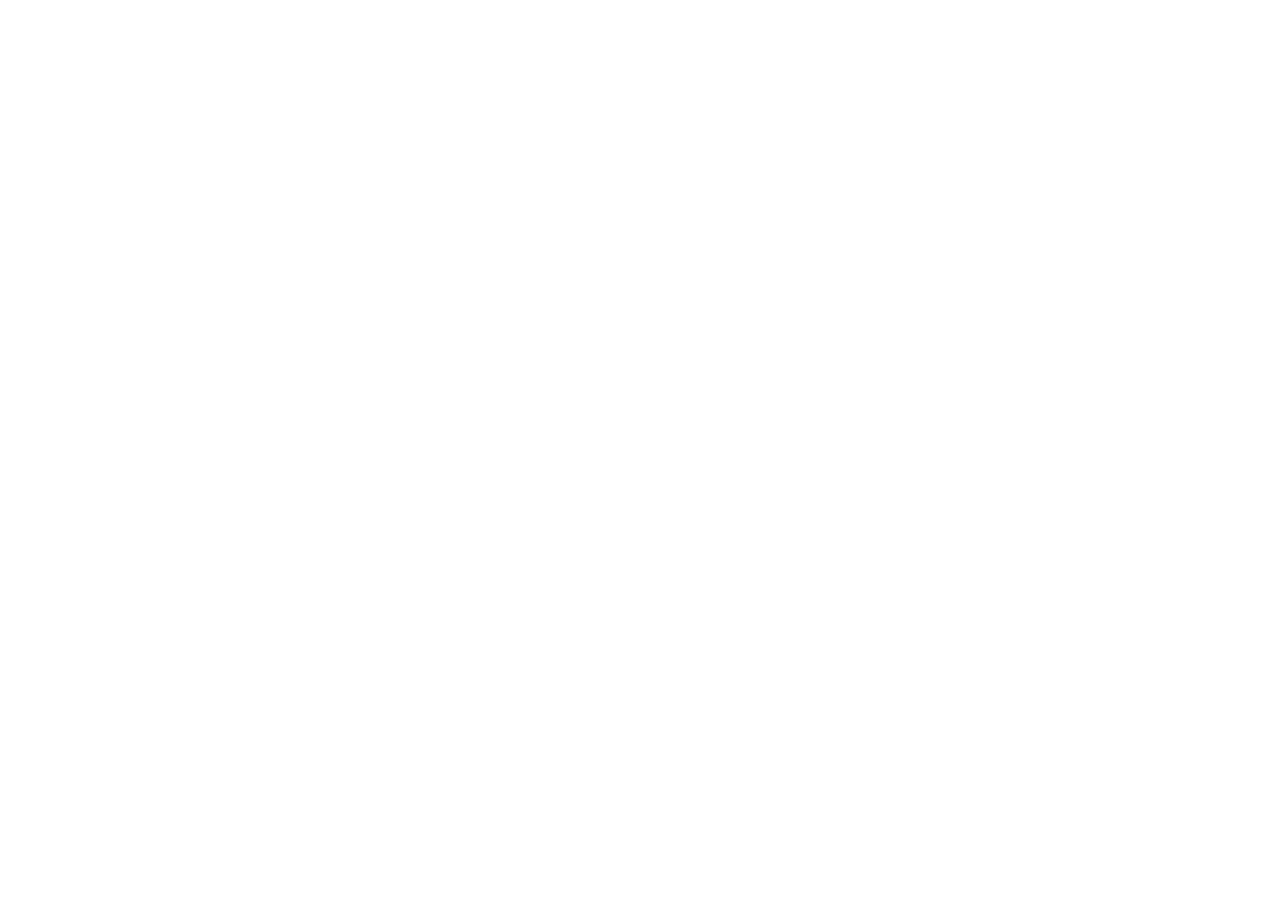
==== index.html @ 659bd075 "Add files via upload" ====
<!DOCTYPE html>
<html lang="en">
<head>
    <meta charset="UTF-8">
    <meta name="viewport" content="width=device-width, initial-scale=1.0">
    <title>Document</title>
    <link rel="stylesheet" href="portfolio.html">
</head>
<body>
    
    
</body>
</html>
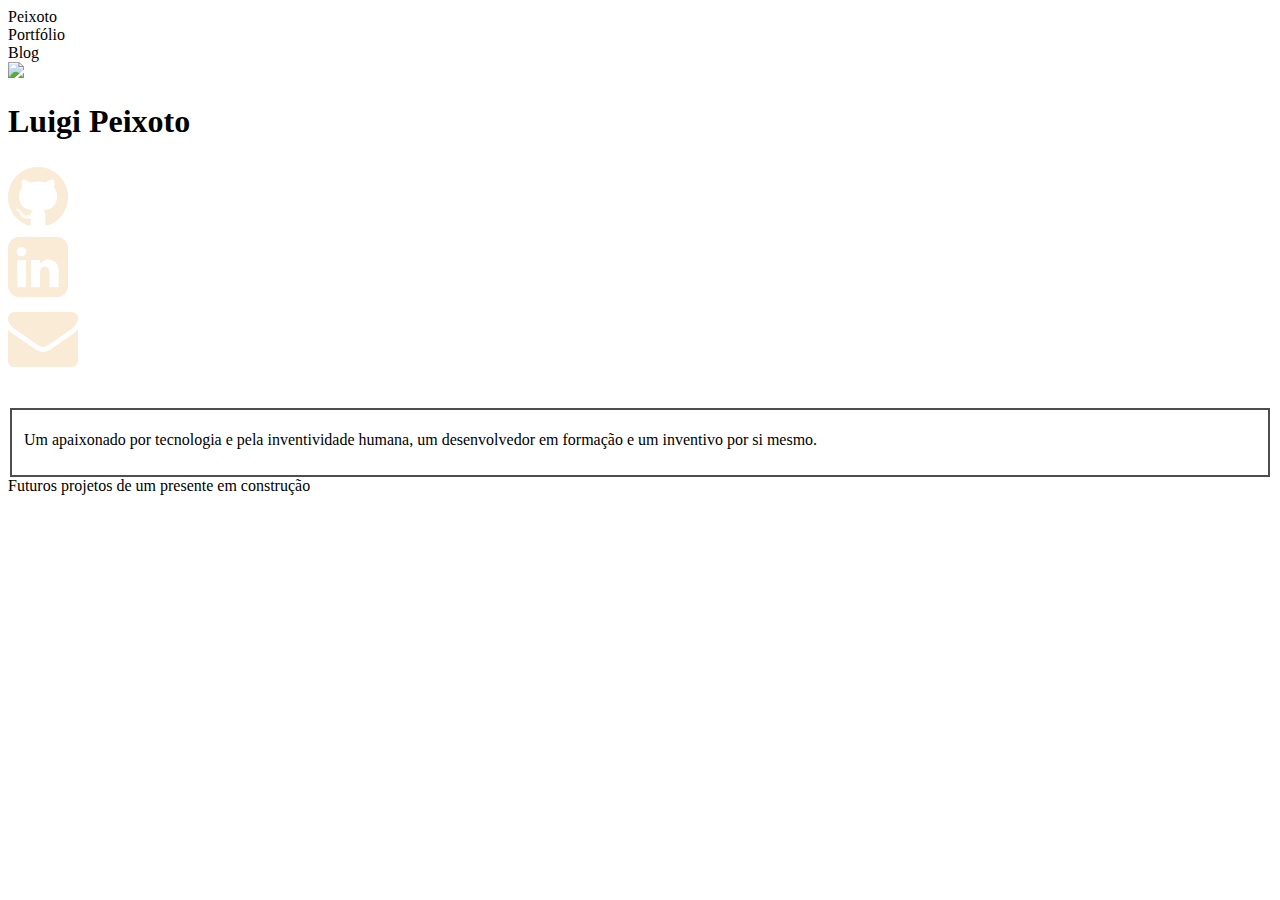
==== commit 06eb22c2: "Update index.html" ====
--- a/index.html
+++ b/index.html
@@ -1,13 +1,51 @@
 <!DOCTYPE html>
-<html lang="en">
+<html lang="pt-br">
 <head>
     <meta charset="UTF-8">
+    <meta http-equiv="X-UA-Compatible" content="IE=edge">
     <meta name="viewport" content="width=device-width, initial-scale=1.0">
+    <link rel="stylesheet" href="Portfolio1.css">
     <title>Document</title>
-    <link rel="stylesheet" href="portfolio.html">
+    <link href="https://fonts.googleapis.com/css2?family=Poppins:wght@300;400;600&display=swap" rel="stylesheet">
+    <link rel="stylesheet" href="https://cdnjs.cloudflare.com/ajax/libs/font-awesome/4.7.0/css/font-awesome.min.css">
 </head>
 <body>
-    
-    
+    <section class="topo"> 
+   <header>  <div class="cabecario">
+        <div class="item"> Peixoto </div>
+        <div class="item">Portfólio</div>
+        <div  class="item">Blog</div>
+    </div> </header>
+
+    <img class="pessoa" src="https://i.ibb.co/YVj4cdc/Imagem-do-Whats-App-de-2025-03-31-s-19-35-38-0de9bd76.jpg" height="240px"> 
+  <h1> Luigi Peixoto </h1>
+    <nav> 
+<div class="links"> 
+    <div class="logo" ><a target="_blank" rel="noopener noreferrer" href="https://github.com/"> <i class="fa fa-github" aria-hidden="true" style="font-size: 70px; color: antiquewhite;"></i></a></div>
+    <div class="logo"><a target="_blank" rel="noopener noreferrer" href="https://www.linkedin.com/in/luigi-peixoto-de-brito-sudr%C3%A9-8221ab353/"><i class="fa fa-linkedin-square" aria-hidden="true" style="font-size: 70px; color: antiquewhite;"></i></a> </div>
+    <div class="logo" > <a target="_blank" rel="noopener noreferrer" href="mailto:luigipeixoto9@gmail.com"> <i class="fa fa-envelope" aria-hidden="true" style="font-size: 70px; color: antiquewhite;"></i></a> </div>
+</div>
+</nav>  
+
+</section class="meio">
+<br>
+<br>
+<fieldset class="biografia" style="border: 2px solid rgb(78, 78, 78)"> 
+<p> Um apaixonado por tecnologia e pela inventividade humana, um desenvolvedor em formação e um inventivo por si mesmo.
+
+</p></fieldset>
+</section>
+
+<article class="portfolio"> 
+Futuros projetos de um presente em construção 
+
+<div>
+    <div class="port1"> </div>
+    <div class="port2"> </div>
+    <div class="port3"> </div>
+    <div class="port4"> </div>
+</div>
+
+</article>
 </body>
-</html>+</html>
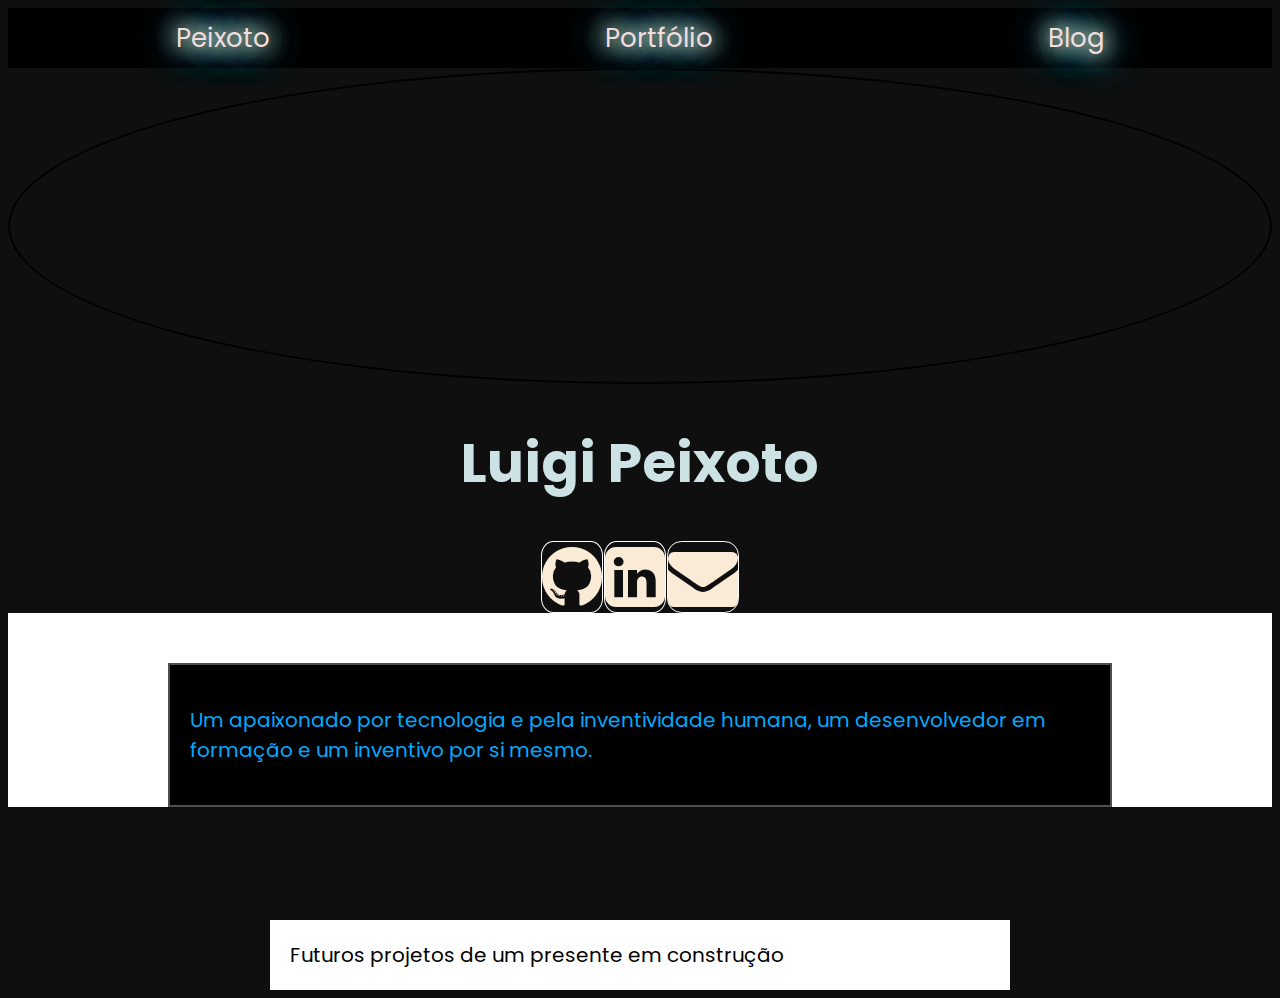
==== commit cc6098b0: "Update index.html" ====
--- a/index.html
+++ b/index.html
@@ -26,8 +26,8 @@
     <div class="logo" > <a target="_blank" rel="noopener noreferrer" href="mailto:luigipeixoto9@gmail.com"> <i class="fa fa-envelope" aria-hidden="true" style="font-size: 70px; color: antiquewhite;"></i></a> </div>
 </div>
 </nav>  
-
-</section class="meio">
+</section>
+<section class="meio">
 <br>
 <br>
 <fieldset class="biografia" style="border: 2px solid rgb(78, 78, 78)"> 
--- a/Portfolio1.css
+++ b/Portfolio1.css
@@ -0,0 +1,147 @@
+*{
+    box-sizing: content-box;
+    font-family: 'Poppins', sans-serif;;
+}
+
+body{
+    background-color: #0f0f0f;
+}
+
+.pessoa{
+    display: flex;
+    justify-content: center;
+    margin-right: auto;
+    margin-left: auto;
+    border-radius: 50%;
+     border: 2px solid #000; 
+     zoom: 130%;
+ }
+
+.cabecario{
+    display: flex;
+    flex-direction: row;
+    justify-content: space-around;
+    align-items: center;
+    color: rgb(0, 130, 252);
+    background-color: rgb(0, 0, 0);
+    height: 60px;
+    font-size: 26px;
+    padding: 10px auto;
+    text-align: center;
+    flex: 1;
+}
+
+.topo{
+    background-image: url(https://media2.giphy.com/media/v1.Y2lkPTc5MGI3NjExODN5bXRsOXN1cGZ0M280ZDNvc29rYnYycjgwd2Jha3UwY2prdWw2MSZlcD12MV9pbnRlcm5hbF9naWZfYnlfaWQmY3Q9Zw/ko7twHhomhk8E/giphy.gif);
+    background-repeat: no-repeat;
+    background-size: cover;
+    background-position: center;
+    background-attachment: fixed;
+    box-shadow: box-shadow: rgba(0, 0, 0, 0.25) 0px 54px 55px, rgba(0, 0, 0, 0.12) 0px -12px 30px, rgba(0, 0, 0, 0.12) 0px 4px 6px, rgba(0, 0, 0, 0.17) 0px 12px 13px, rgba(0, 0, 0, 0.09) 0px -3px 5px;
+}
+
+.meio{
+    background-color: white;
+}
+
+.biografia{
+    background-color: black;
+    color:  rgb(0, 130, 252);
+    font-size: 20px;
+    font-family: 'Poppins', sans-serif;
+    padding: 20px;
+    margin: auto;
+    width: 900px;
+    max-width: 900px;
+}
+
+.links{
+    display: flex;
+    flex-direction: row;
+    justify-content: center;
+    margin-left: auto;
+    margin-right: auto;
+    background-color: rgba(255, 255, 255, 0);
+    gap: 1px;
+    margin-top: 20px;
+}
+
+
+.item:hover{
+    -webkit-transition-property: height, width;
+    -webkit-transition-duration: 1s;
+    -moz-transition-property: height, width;
+    -moz-transition-duration: 1s;
+    transition-property: height, width;
+    transition-duration: 1s;
+    color: rgb(31, 203, 255);
+    color: #fff;
+    text-shadow:
+        0 0 7px #fff,
+        0 0 10px #fff,
+        0 0 21px #fff,
+        0 0 42px #0fa,
+        0 0 82px #0fa,
+        0 0 92px #0fa,
+        0 0 102px #0fa,
+        0 0 151px #0fa;
+}
+
+.logo{
+    -webkit-transition-property: height, width;
+    -webkit-transition-duration: 1s;
+    -moz-transition-property: height, width;
+    -moz-transition-duration: 1s;
+    transition-property: height, width;
+    transition-duration: 1s;
+    background:none;
+    border-radius: 20%;
+    border: 1px solid white;
+
+}
+
+.logo:hover{
+    transition: transform 0.5s ease-in-out;
+    animation: grow 5s forwards;
+    background: rgb(78, 78, 78);
+    border-radius: 30%;
+    filter: brightness(1.5)
+}
+
+.portfolio{
+    background-color: black;
+    color:  rgb(0, 0, 0);
+    font-size: 20px;
+    font-family: 'Poppins', sans-serif;
+    padding: 20px;
+    margin: auto;
+    max-width: 700px;
+    background-color: white;
+    margin-top: 3cm;
+}
+
+.item{
+    color: rgb(31, 203, 255);
+    color: #f1dddd;
+    text-shadow:
+    0 0 21px #fcfbca,
+        0 0 21px #fcfbca,
+        0 0 42px rgb(2, 183, 255),
+        0 0 42px rgb(2, 183, 255),
+        0 0 42px rgb(2, 183, 255);
+    }
+p{
+    color: #00aaff;
+}
+
+h1{
+    display: flex;
+    justify-content: center;
+    font-size: 55px;
+    color: rgb(205, 226, 228);
+
+}
+
+altas{
+    background-color: rgb(60, 241, 60);
+}
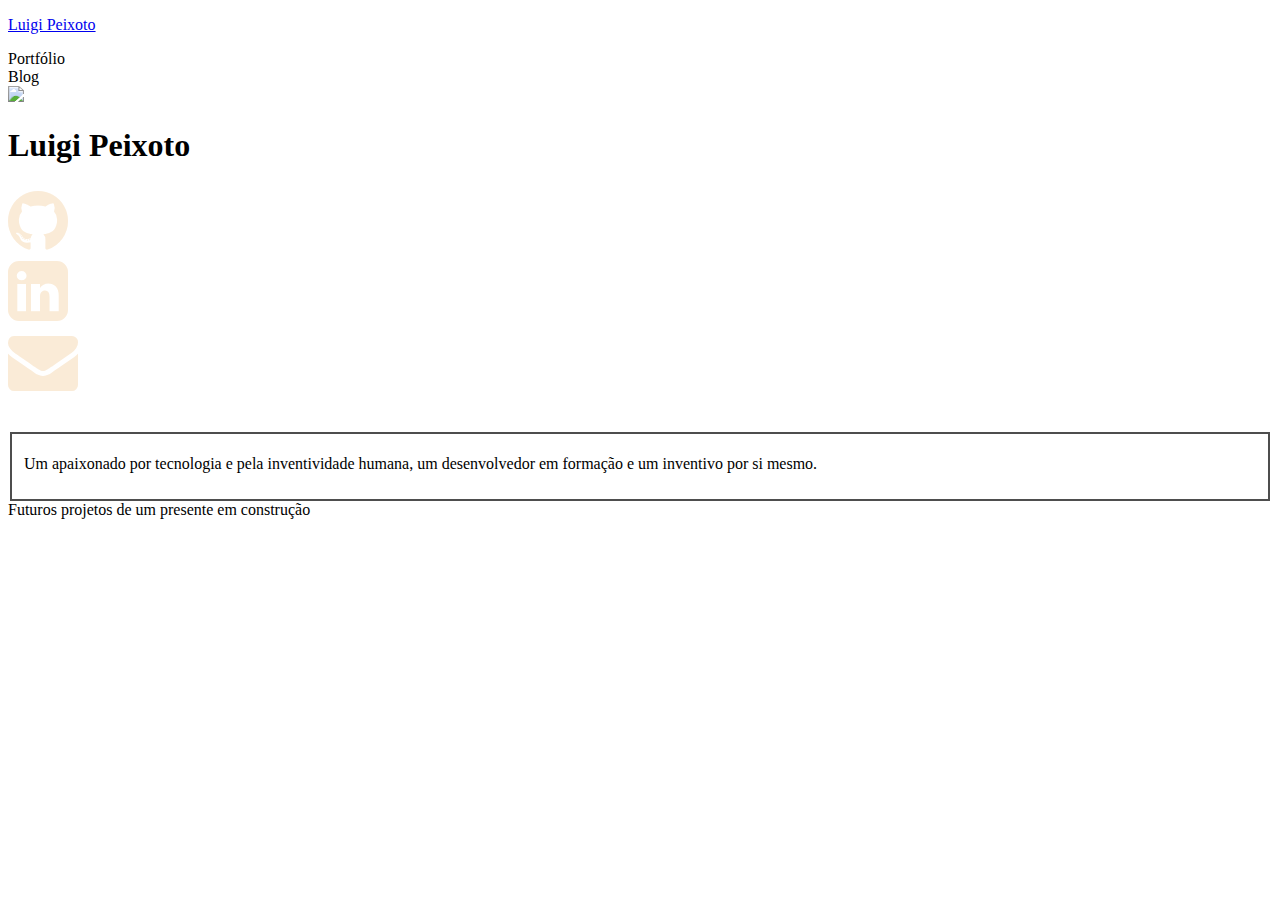
==== commit e9eff1bf: "Update index.html" ====
--- a/index.html
+++ b/index.html
@@ -4,15 +4,15 @@
     <meta charset="UTF-8">
     <meta http-equiv="X-UA-Compatible" content="IE=edge">
     <meta name="viewport" content="width=device-width, initial-scale=1.0">
-    <link rel="stylesheet" href="Portfolio1.css">
-    <title>Document</title>
+    <link rel="stylesheet" href="portfolio/Portfolio1.css">
+    <title>Luigi Peixoto</title>
     <link href="https://fonts.googleapis.com/css2?family=Poppins:wght@300;400;600&display=swap" rel="stylesheet">
     <link rel="stylesheet" href="https://cdnjs.cloudflare.com/ajax/libs/font-awesome/4.7.0/css/font-awesome.min.css">
 </head>
 <body>
     <section class="topo"> 
    <header>  <div class="cabecario">
-        <div class="item"> Peixoto </div>
+        <div class="item"> <a href="index.html"> <p class="nome">Luigi Peixoto </p> </a> </div>
         <div class="item">Portfólio</div>
         <div  class="item">Blog</div>
     </div> </header>
@@ -27,6 +27,7 @@
 </div>
 </nav>  
 </section>
+
 <section class="meio">
 <br>
 <br>
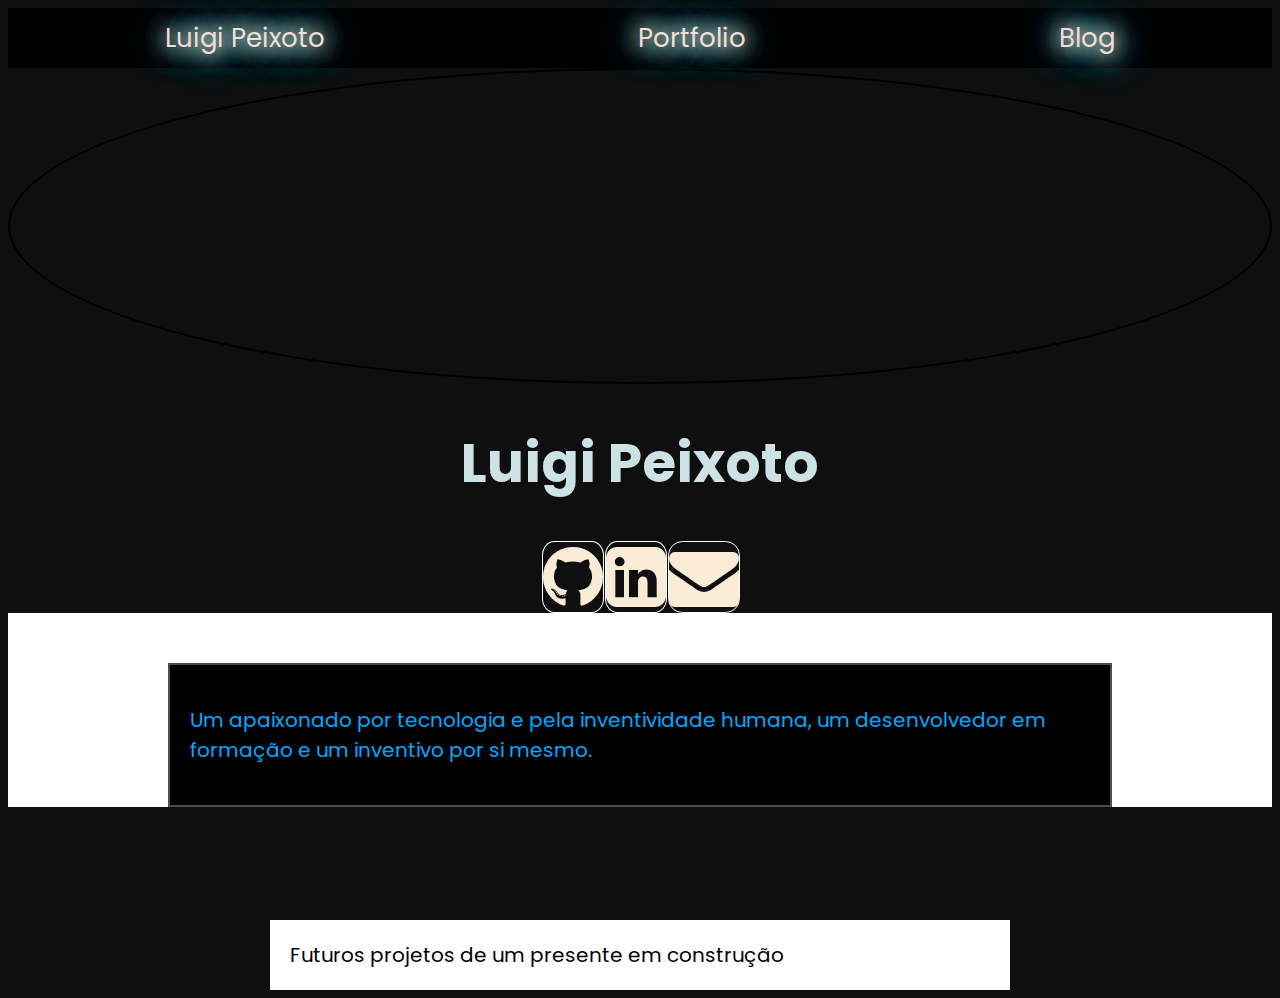
==== commit b0410c44: "Update index.html" ====
--- a/index.html
+++ b/index.html
@@ -4,7 +4,7 @@
     <meta charset="UTF-8">
     <meta http-equiv="X-UA-Compatible" content="IE=edge">
     <meta name="viewport" content="width=device-width, initial-scale=1.0">
-    <link rel="stylesheet" href="portfolio/Portfolio1.css">
+    <link rel="stylesheet" href="Portfolio1.css">
     <title>Luigi Peixoto</title>
     <link href="https://fonts.googleapis.com/css2?family=Poppins:wght@300;400;600&display=swap" rel="stylesheet">
     <link rel="stylesheet" href="https://cdnjs.cloudflare.com/ajax/libs/font-awesome/4.7.0/css/font-awesome.min.css">
@@ -13,7 +13,7 @@
     <section class="topo"> 
    <header>  <div class="cabecario">
         <div class="item"> <a href="index.html"> <p class="nome">Luigi Peixoto </p> </a> </div>
-        <div class="item">Portfólio</div>
+        <div class="item"> <a href="portfólio.html"><p class="nome"> Portfolio </p></div>
         <div  class="item">Blog</div>
     </div> </header>
 
--- a/Portfolio1.css
+++ b/Portfolio1.css
@@ -0,0 +1,168 @@
+*{
+    box-sizing: content-box;
+    font-family: 'Poppins', sans-serif;;
+}
+
+body{
+    background-color: #0f0f0f;
+}
+
+.pessoa{
+    display: flex;
+    justify-content: center;
+    margin-right: auto;
+    margin-left: auto;
+    border-radius: 50%;
+     border: 2px solid #000; 
+     zoom: 130%;
+ }
+
+.cabecario{
+    display: flex;
+    flex-direction: row;
+    justify-content: space-around;
+    align-items: center;
+    color: rgb(0, 130, 252);
+    background-color: rgb(0, 0, 0);
+    height: 60px;
+    font-size: 26px;
+    padding: 10px auto;
+    text-align: center;
+    flex: 1;
+}
+
+.topo{
+    background-image: url(https://media2.giphy.com/media/v1.Y2lkPTc5MGI3NjExODN5bXRsOXN1cGZ0M280ZDNvc29rYnYycjgwd2Jha3UwY2prdWw2MSZlcD12MV9pbnRlcm5hbF9naWZfYnlfaWQmY3Q9Zw/ko7twHhomhk8E/giphy.gif);
+    background-repeat: no-repeat;
+    background-size: cover;
+    background-position: center;
+    background-attachment: fixed;
+    box-shadow: box-shadow: rgba(0, 0, 0, 0.25) 0px 54px 55px, rgba(0, 0, 0, 0.12) 0px -12px 30px, rgba(0, 0, 0, 0.12) 0px 4px 6px, rgba(0, 0, 0, 0.17) 0px 12px 13px, rgba(0, 0, 0, 0.09) 0px -3px 5px;
+}
+
+.meio{
+    background-color: white;
+}
+
+.biografia{
+    background-color: black;
+    color:  rgb(0, 130, 252);
+    font-size: 20px;
+    font-family: 'Poppins', sans-serif;
+    padding: 20px;
+    margin: auto;
+    width: 900px;
+    max-width: 900px;
+}
+
+.links{
+    display: flex;
+    flex-direction: row;
+    justify-content: center;
+    margin-left: auto;
+    margin-right: auto;
+    background-color: rgba(255, 255, 255, 0);
+    gap: 1px;
+    margin-top: 20px;
+}
+
+a:hover, a:visited, a:link, a:active
+{
+    text-decoration: none;
+}
+
+.item:hover{
+    -webkit-transition-property: height, width;
+    -webkit-transition-duration: 1s;
+    -moz-transition-property: height, width;
+    -moz-transition-duration: 1s;
+    transition-property: height, width;
+    transition-duration: 1s;
+    color: rgb(31, 203, 255);
+    color: #fff;
+    text-shadow:
+        0 0 7px #fff,
+        0 0 10px #fff,
+        0 0 21px #fff,
+        0 0 42px #0fa,
+        0 0 82px #0fa,
+        0 0 92px #0fa,
+        0 0 102px #0fa,
+        0 0 151px #0fa;
+}
+
+.nome:hover{
+        -webkit-transition-property: height, width;
+        -webkit-transition-duration: 1s;
+        -moz-transition-property: height, width;
+        -moz-transition-duration: 1s;
+        transition-property: height, width;
+        transition-duration: 1s;
+        color: rgb(31, 203, 255);
+        color: #fff;
+        text-shadow:
+            0 0 7px #fff,
+            0 0 10px #fff,
+            0 0 21px #fff,
+            0 0 42px #0fa,
+            0 0 82px #0fa,
+            0 0 92px #0fa,
+            0 0 102px #0fa,
+            0 0 151px #0fa;
+}
+
+.logo {
+    -webkit-transition-property: height, width;
+    -webkit-transition-duration: 1s;
+    -moz-transition-property: height, width;
+    -moz-transition-duration: 1s;
+    transition-property: height, width;
+    transition-duration: 1s;
+    background:none;
+    border-radius: 20%;
+    border: 1px solid white;
+    text-decoration: none;
+
+}
+
+.logo:hover{
+    transition: transform 0.5s ease-in-out;
+    animation: grow 5s forwards;
+    background: rgb(78, 78, 78);
+    border-radius: 30%;
+    filter: brightness(1.5)
+}
+
+.portfolio{
+    background-color: black;
+    color:  rgb(0, 0, 0);
+    font-size: 20px;
+    font-family: 'Poppins', sans-serif;
+    padding: 20px;
+    margin: auto;
+    max-width: 700px;
+    background-color: white;
+    margin-top: 3cm;
+}
+
+.item, .nome {
+    color: #f1dddd;
+    text-shadow:
+    0 0 21px #fcfbca,
+        0 0 21px #fcfbca,
+        0 0 42px rgb(2, 183, 255),
+        0 0 42px rgb(2, 183, 255),
+        0 0 42px rgb(2, 183, 255);
+    text-decoration: none;
+    }
+p{
+    color: #00aaff;
+}
+
+h1{
+    display: flex;
+    justify-content: center;
+    font-size: 55px;
+    color: rgb(205, 226, 228);
+
+}
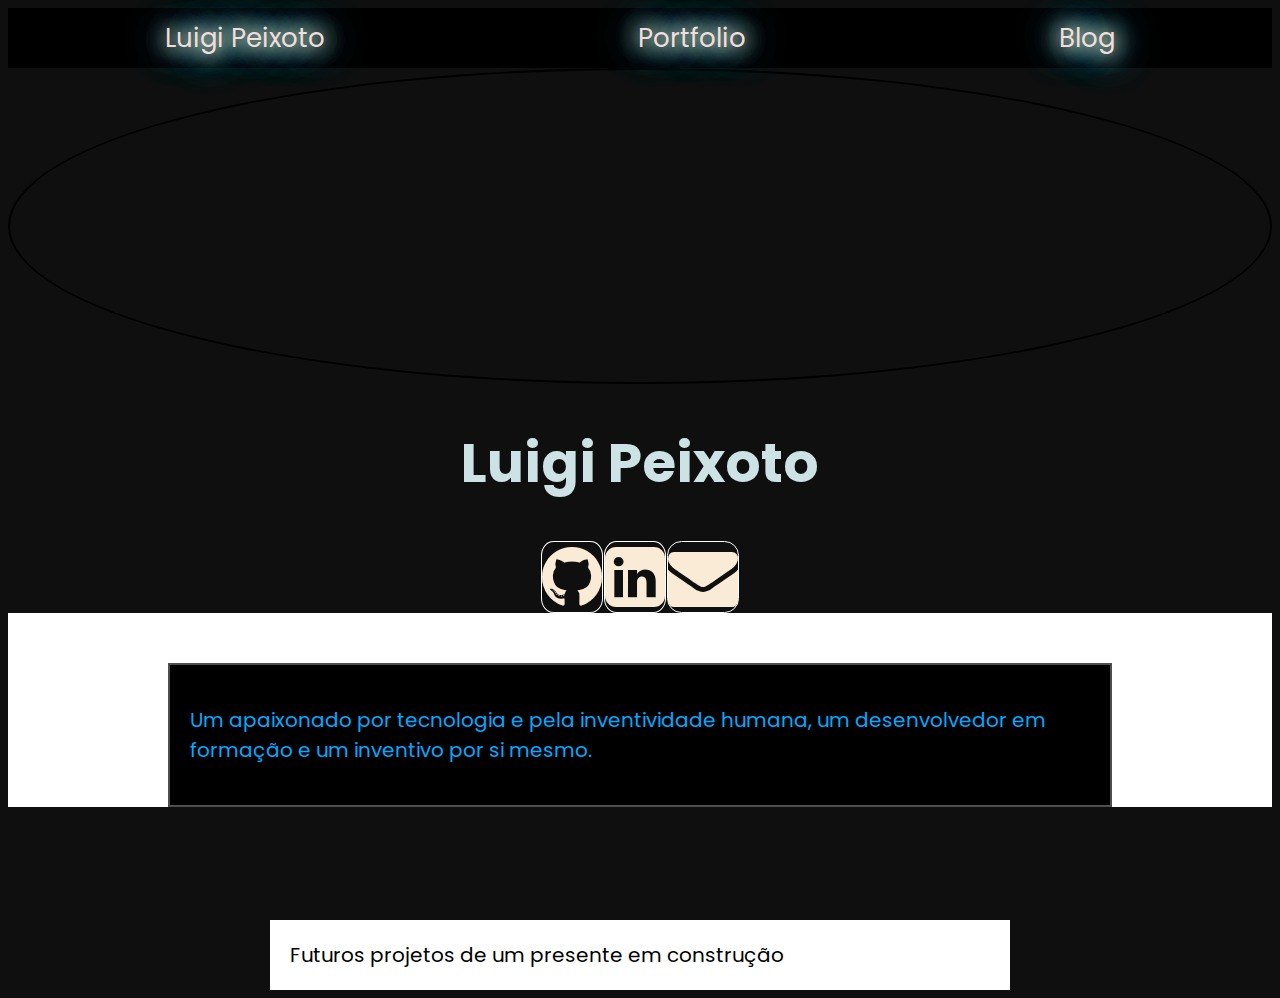
==== commit 6dc7fd07: "Update index.html" ====
--- a/index.html
+++ b/index.html
@@ -13,7 +13,7 @@
     <section class="topo"> 
    <header>  <div class="cabecario">
         <div class="item"> <a href="index.html"> <p class="nome">Luigi Peixoto </p> </a> </div>
-        <div class="item"> <a href="portfólio.html"><p class="nome"> Portfolio </p></div>
+        <div class="item"> <a href="portfólio.html"><p class="nome"> Portfolio </p> </a></div>
         <div  class="item">Blog</div>
     </div> </header>
 
